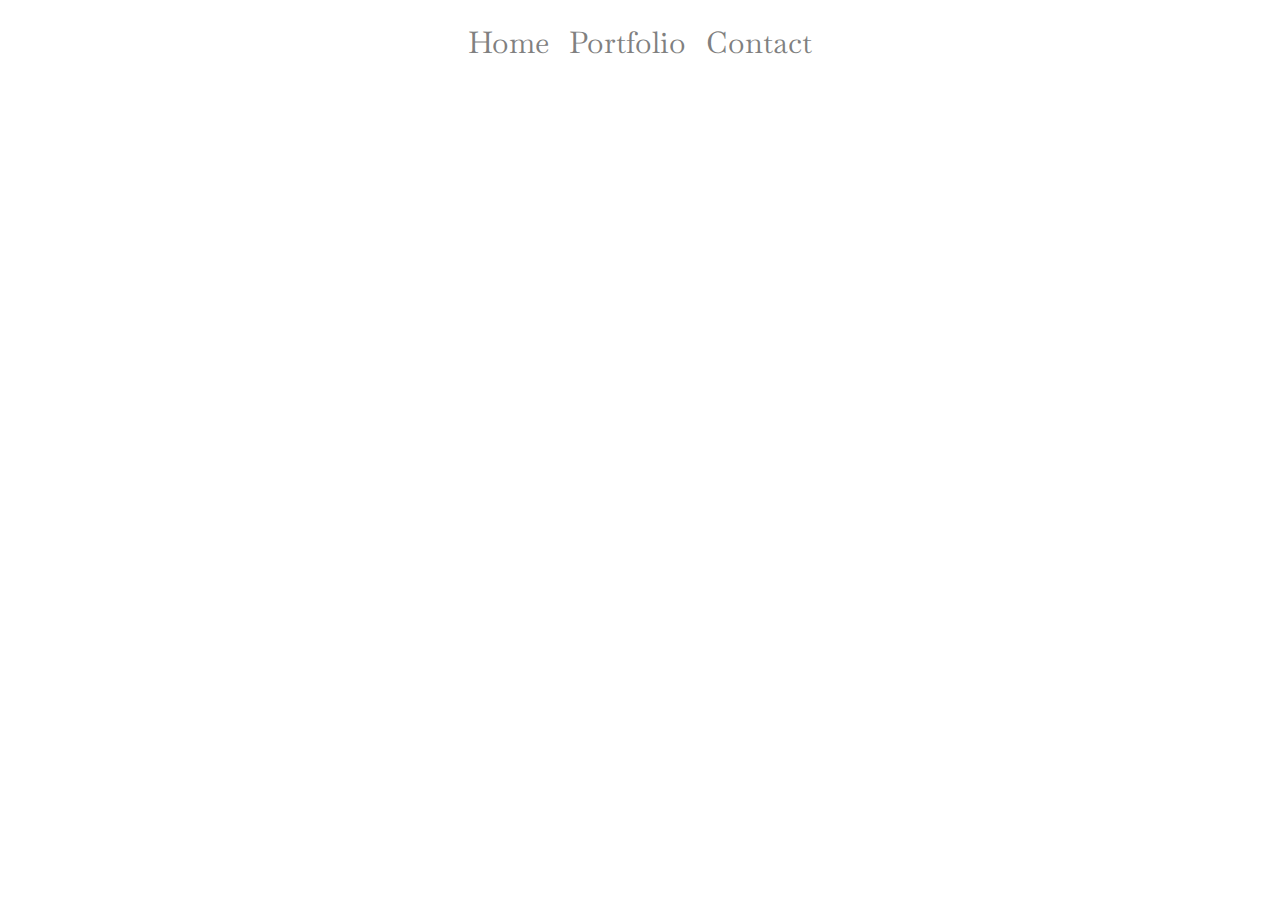
==== aboutme.html @ 85aabe25 "feat: add about me page and all links working properly" ====
<!DOCTYPE html>
<html lang="en">
  <head>
    <meta charset="UTF-8" />
    <meta name="viewport" content="width=device-width, initial-scale=1.0" />
    <meta http-equiv="X-UA-Compatible" content="ie=edge" />
    <script src="https://code.jquery.com/jquery-3.4.1.min.js"></script>
    <link
      rel="stylesheet"
      href="https://stackpath.bootstrapcdn.com/bootstrap/4.4.1/css/bootstrap.min.css"
      integrity="sha384-Vkoo8x4CGsO3+Hhxv8T/Q5PaXtkKtu6ug5TOeNV6gBiFeWPGFN9MuhOf23Q9Ifjh"
      crossorigin="anonymous"
    />
    <link rel="stylesheet" type="text/css" href="aboutme.css" />
    <link
      href="https://fonts.googleapis.com/css?family=Baskervville&display=swap"
      rel="stylesheet"
    />
    <title>About Me</title>
  </head>
  <body>
    <div class="container-fluid">
      <div class="row my-row">
        <a href="index.html" class="portfolio">Home</a>

        <a href="portfolio.html" class="contact">Portfolio</a>

        <a href="contactpage.html" class="about">Contact</a>
      </div>
    </div>
  </body>
  <script src="contact.js"></script>
</html>
---- aboutme.css ----
.my-row {
  justify-content: center;
  color: grey;
}

.contact {
  margin-top: 20px;
  margin-left: 20px;
  font-family: "Baskervville", serif;
  font-size: 30px;
  color: grey;
}

.about {
  margin-top: 20px;
  margin-left: 20px;
  font-family: "Baskervville", serif;
  font-size: 30px;
  color: grey;
}

.about:hover {
  font-weight: bold;
  color: yellow;
}

.contact:hover {
  font-weight: bold;
  color: red;
}

.portfolio:hover {
  font-weight: bold;
  color: green;
}

.portfolio {
  color: gray;
  font-family: "Baskervville", serif;
  margin-top: 20px;
  font-size: 30px;
}
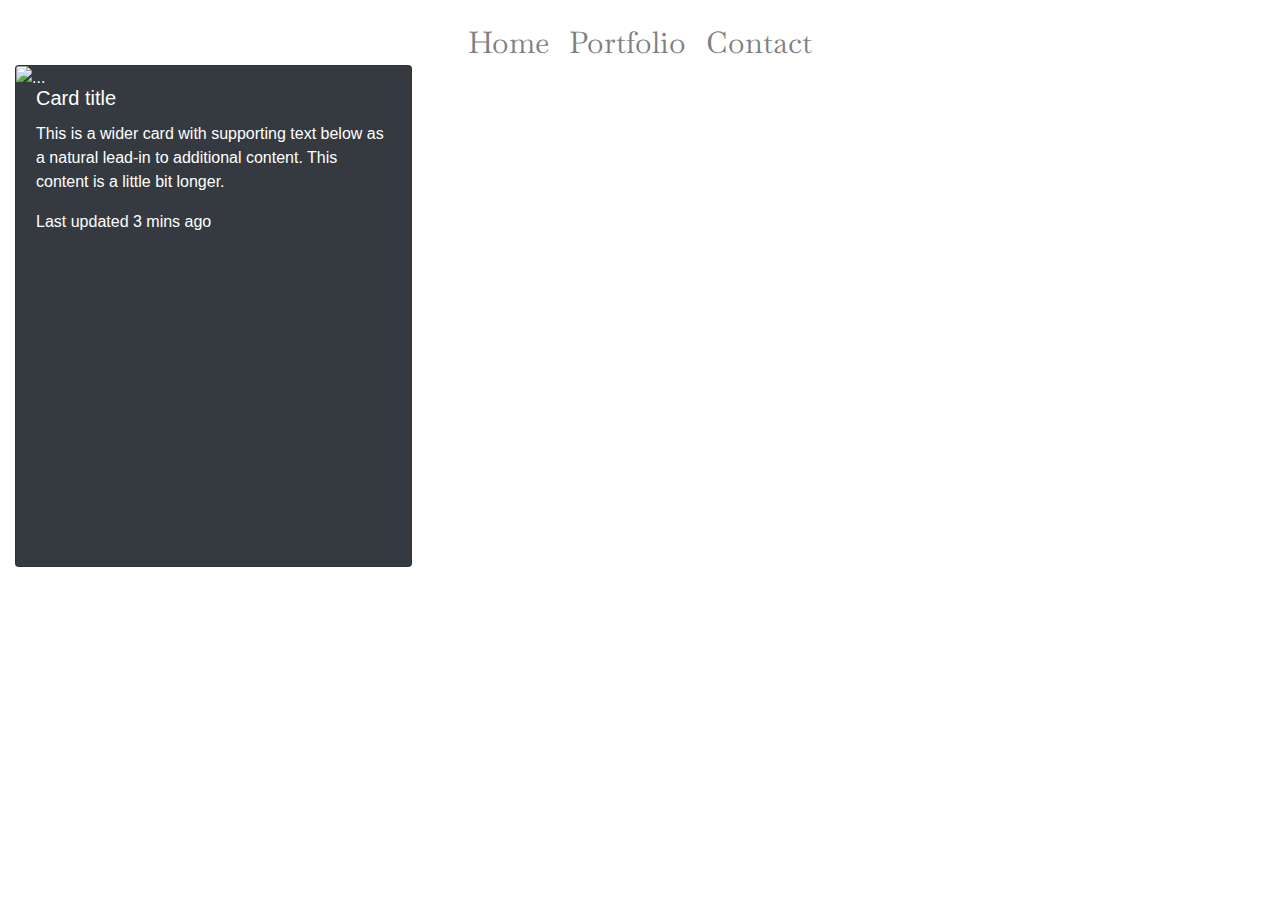
==== commit 5c7b087d: "style: add card w picutre" ====
--- a/aboutme.html
+++ b/aboutme.html
@@ -27,6 +27,26 @@
 
         <a href="contactpage.html" class="about">Contact</a>
       </div>
+      <div class="row pic-row">
+        <div class="col-4 ">
+          <div class="card bg-dark text-white">
+            <img
+              src="https://media-exp1.licdn.com/dms/image/C4D03AQFmGLyUaXSqhQ/profile-displayphoto-shrink_200_200/0?e=1584576000&v=beta&t=KAfp5OYTOvMCQVEqhTw1zi_AOFgmG0nXeOxa8hMV1xs"
+              class="card-img"
+              alt="..."
+            />
+            <div class="card-img-overlay">
+              <h5 class="card-title">Card title</h5>
+              <p class="card-text">
+                This is a wider card with supporting text below as a natural
+                lead-in to additional content. This content is a little bit
+                longer.
+              </p>
+              <p class="card-text">Last updated 3 mins ago</p>
+            </div>
+          </div>
+        </div>
+      </div>
     </div>
   </body>
   <script src="contact.js"></script>
--- a/aboutme.css
+++ b/aboutme.css
@@ -1,3 +1,13 @@
+body {
+  justify-content: center;
+  background: url("https://ak2.picdn.net/shutterstock/videos/21348502/thumb/1.jpg")
+    no-repeat center center fixed;
+  -webkit-background-size: cover;
+  -moz-background-size: cover;
+  -o-background-size: cover;
+  background-size: cover;
+}
+
 .my-row {
   justify-content: center;
   color: grey;
@@ -40,3 +50,8 @@
   margin-top: 20px;
   font-size: 30px;
 }
+
+.card-img {
+  height: 500px;
+  width: 500px;
+}
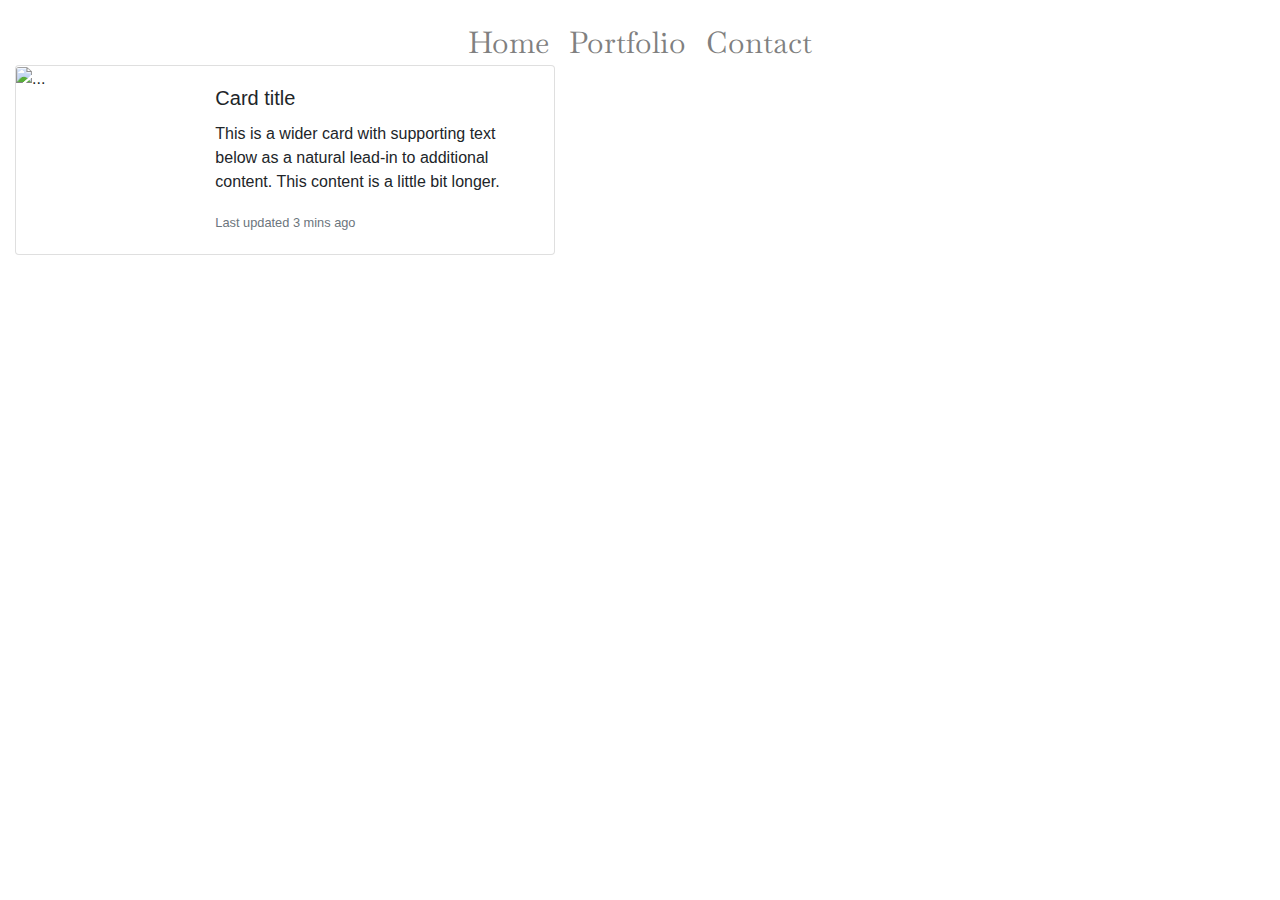
==== commit f6ca899c: "style: new card layout style" ====
--- a/aboutme.html
+++ b/aboutme.html
@@ -28,21 +28,29 @@
         <a href="contactpage.html" class="about">Contact</a>
       </div>
       <div class="row pic-row">
-        <div class="col-4 ">
-          <div class="card bg-dark text-white">
-            <img
-              src="https://media-exp1.licdn.com/dms/image/C4D03AQFmGLyUaXSqhQ/profile-displayphoto-shrink_200_200/0?e=1584576000&v=beta&t=KAfp5OYTOvMCQVEqhTw1zi_AOFgmG0nXeOxa8hMV1xs"
-              class="card-img"
-              alt="..."
-            />
-            <div class="card-img-overlay">
-              <h5 class="card-title">Card title</h5>
-              <p class="card-text">
-                This is a wider card with supporting text below as a natural
-                lead-in to additional content. This content is a little bit
-                longer.
-              </p>
-              <p class="card-text">Last updated 3 mins ago</p>
+        <div class="col-8 ">
+          <div class="card mb-3" style="max-width: 540px;">
+            <div class="row no-gutters">
+              <div class="col-md-4">
+                <img
+                  src="https://media-exp1.licdn.com/dms/image/C4D03AQFmGLyUaXSqhQ/profile-displayphoto-shrink_200_200/0?e=1584576000&v=beta&t=KAfp5OYTOvMCQVEqhTw1zi_AOFgmG0nXeOxa8hMV1xs"
+                  class="card-img"
+                  alt="..."
+                />
+              </div>
+              <div class="col-md-8">
+                <div class="card-body">
+                  <h5 class="card-title">Card title</h5>
+                  <p class="card-text">
+                    This is a wider card with supporting text below as a natural
+                    lead-in to additional content. This content is a little bit
+                    longer.
+                  </p>
+                  <p class="card-text">
+                    <small class="text-muted">Last updated 3 mins ago</small>
+                  </p>
+                </div>
+              </div>
             </div>
           </div>
         </div>
--- a/aboutme.css
+++ b/aboutme.css
@@ -52,6 +52,6 @@
 }
 
 .card-img {
-  height: 500px;
-  width: 500px;
+  height: 190px;
+  width: 190px;
 }
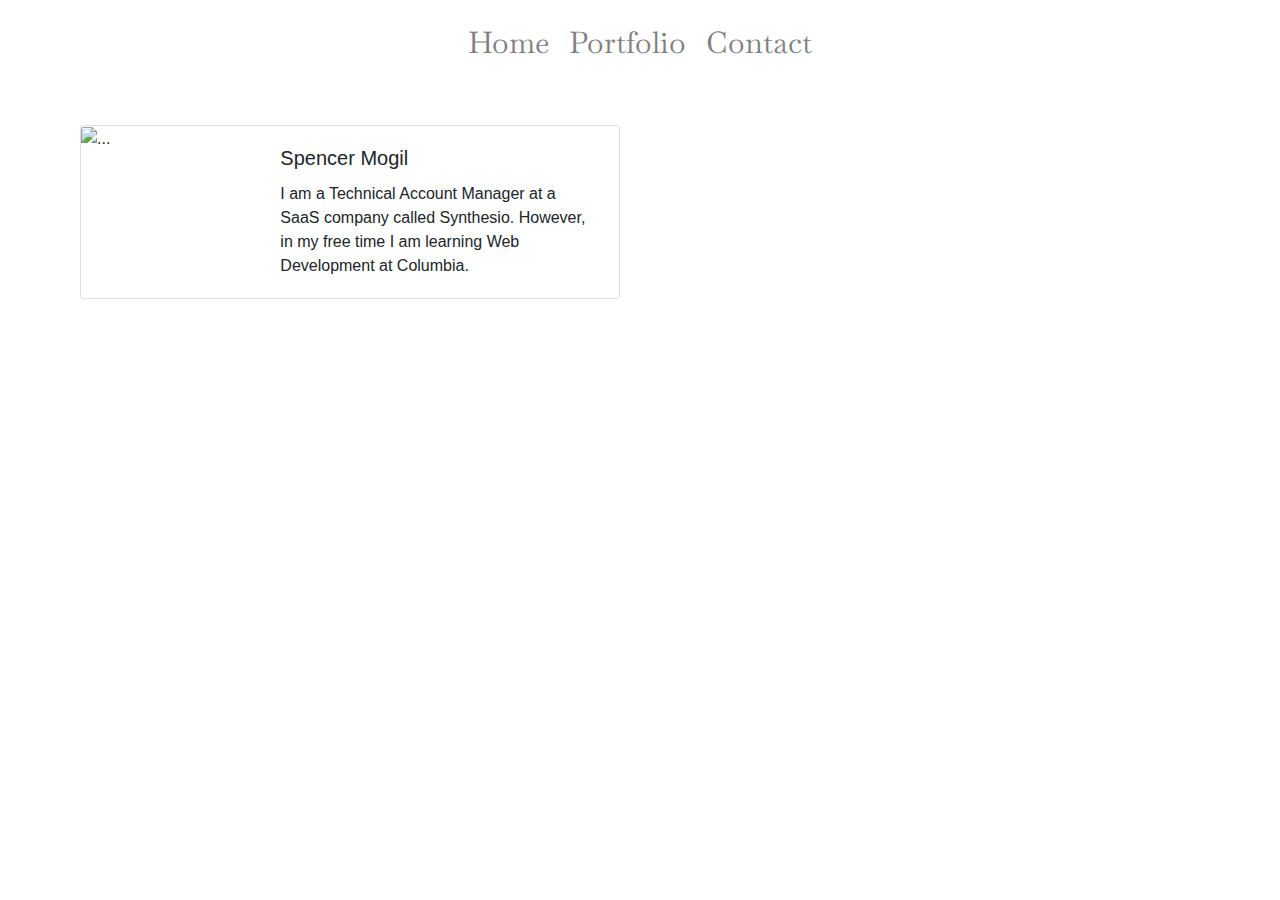
==== commit 42f1e3b8: "style: add txt to about me" ====
--- a/aboutme.html
+++ b/aboutme.html
@@ -40,14 +40,11 @@
               </div>
               <div class="col-md-8">
                 <div class="card-body">
-                  <h5 class="card-title">Card title</h5>
+                  <h5 class="card-title">Spencer Mogil</h5>
                   <p class="card-text">
-                    This is a wider card with supporting text below as a natural
-                    lead-in to additional content. This content is a little bit
-                    longer.
-                  </p>
-                  <p class="card-text">
-                    <small class="text-muted">Last updated 3 mins ago</small>
+                    I am a Technical Account Manager at a SaaS company called
+                    Synthesio. However, in my free time I am learning Web
+                    Development at Columbia.
                   </p>
                 </div>
               </div>
--- a/aboutme.css
+++ b/aboutme.css
@@ -52,6 +52,11 @@
 }
 
 .card-img {
-  height: 190px;
+  height: 210px;
   width: 190px;
 }
+
+.pic-row {
+  margin-top: 60px;
+  margin-left: 50px;
+}
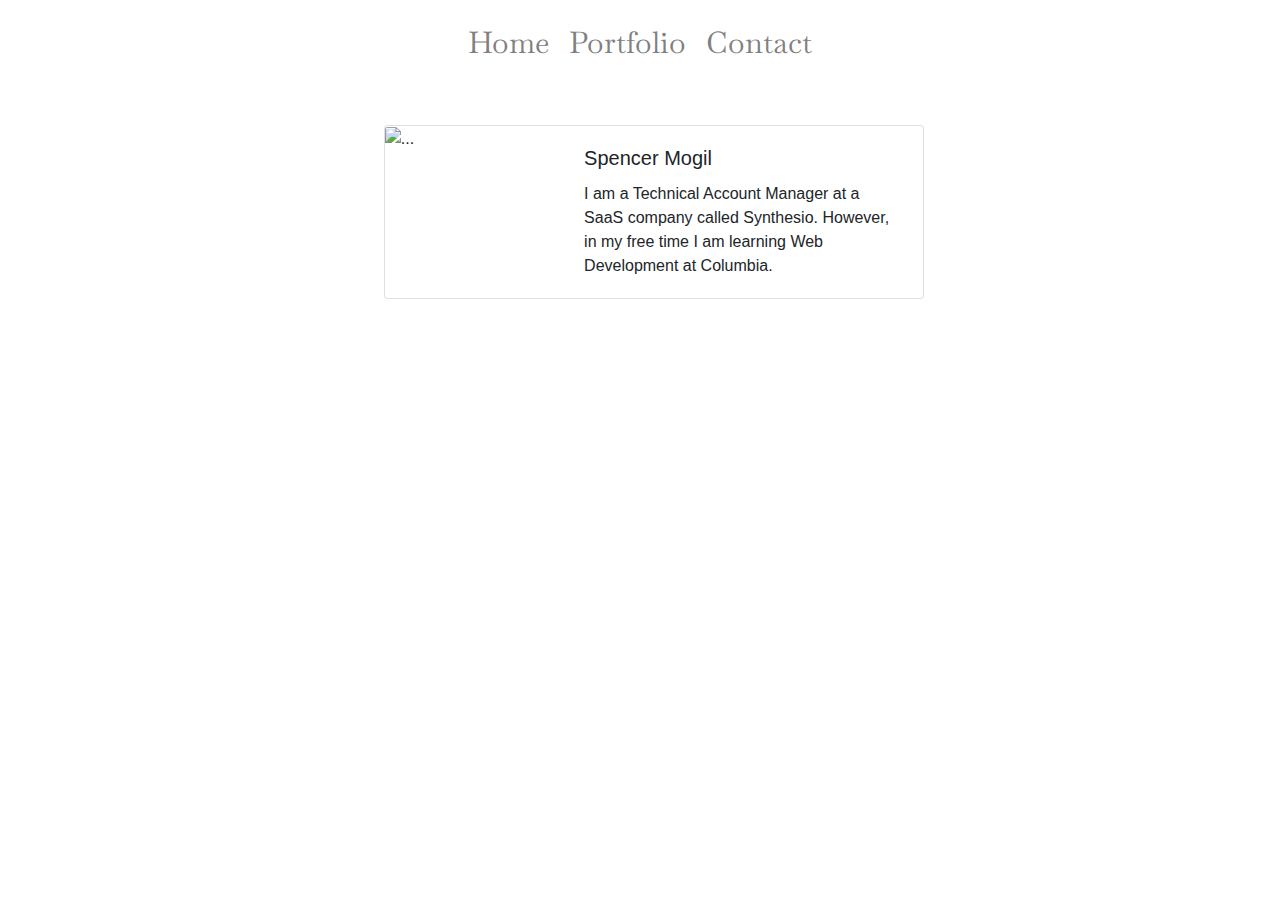
==== commit 31a69daa: "style: centered card in about page" ====
--- a/aboutme.html
+++ b/aboutme.html
@@ -27,8 +27,8 @@
 
         <a href="contactpage.html" class="about">Contact</a>
       </div>
-      <div class="row pic-row">
-        <div class="col-8 ">
+      <div class="row justify-content-center pic-row">
+        <div class="col-6 ">
           <div class="card mb-3" style="max-width: 540px;">
             <div class="row no-gutters">
               <div class="col-md-4">
